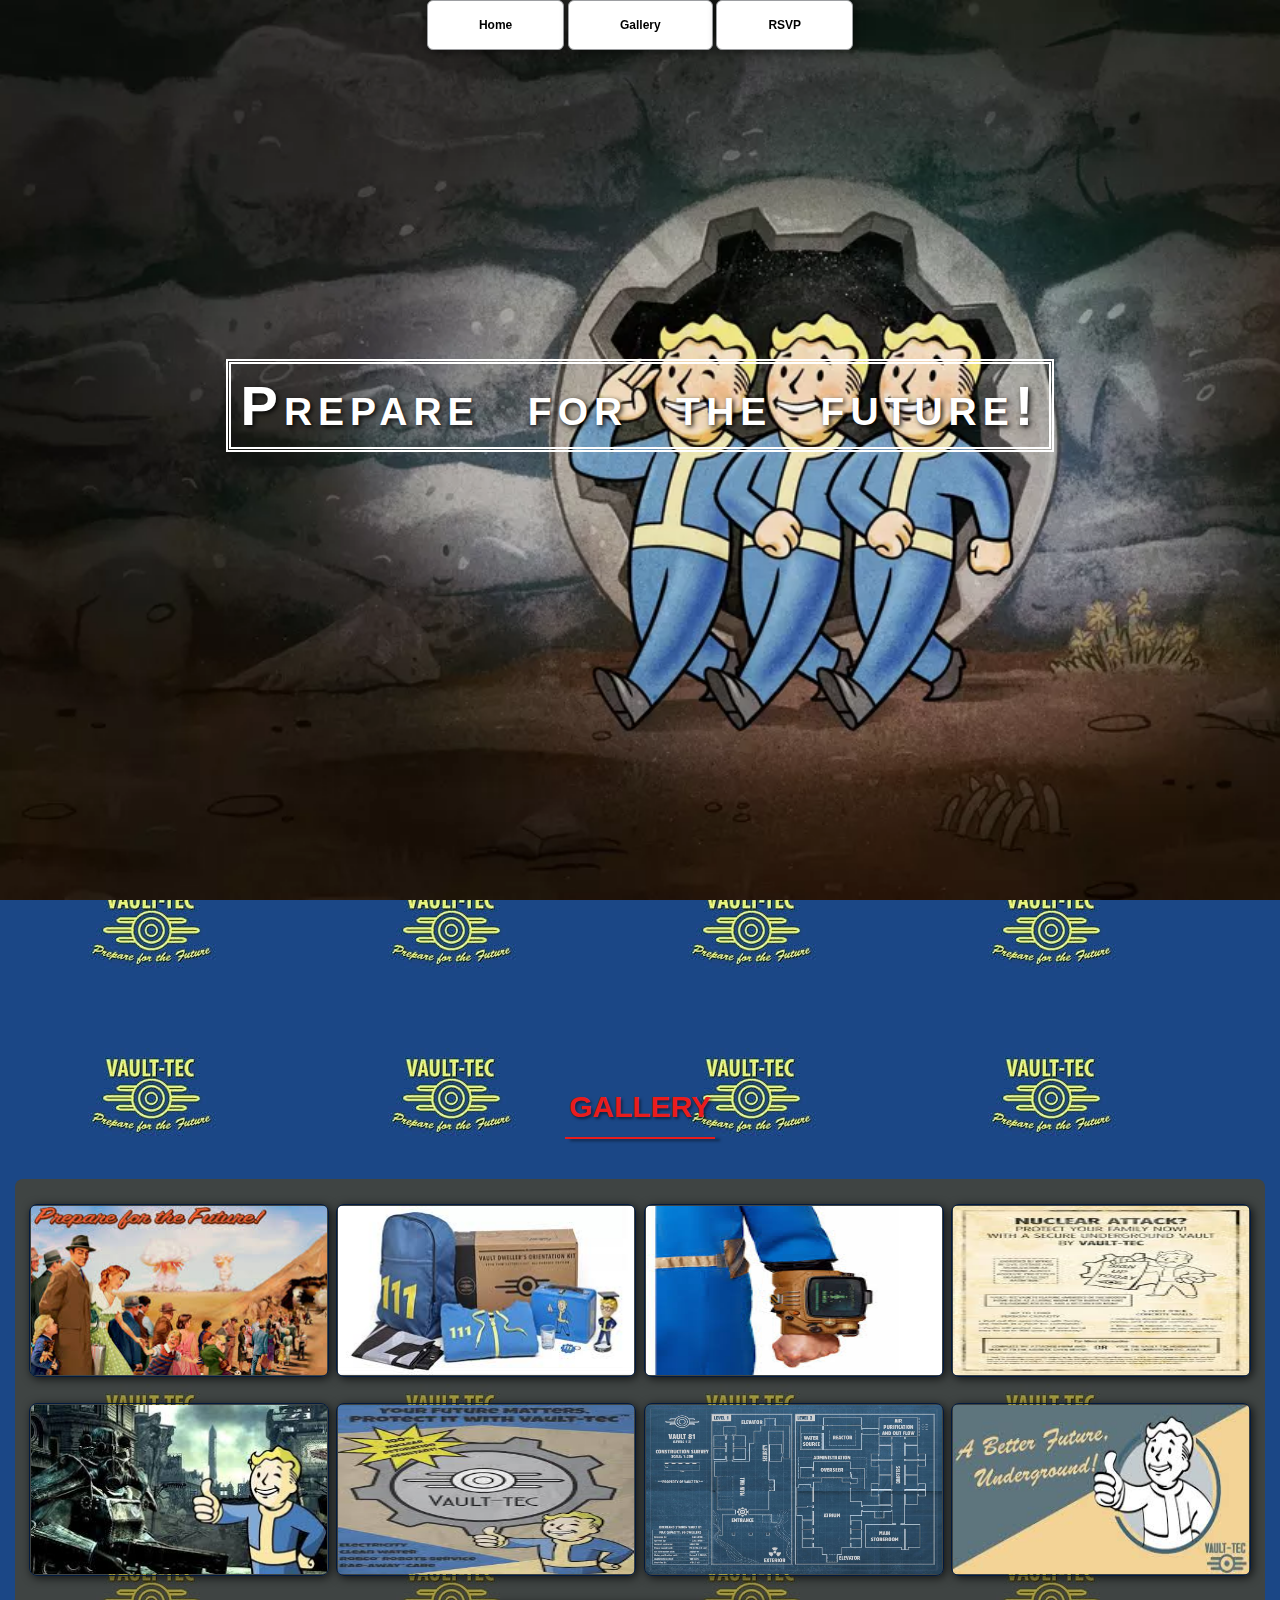
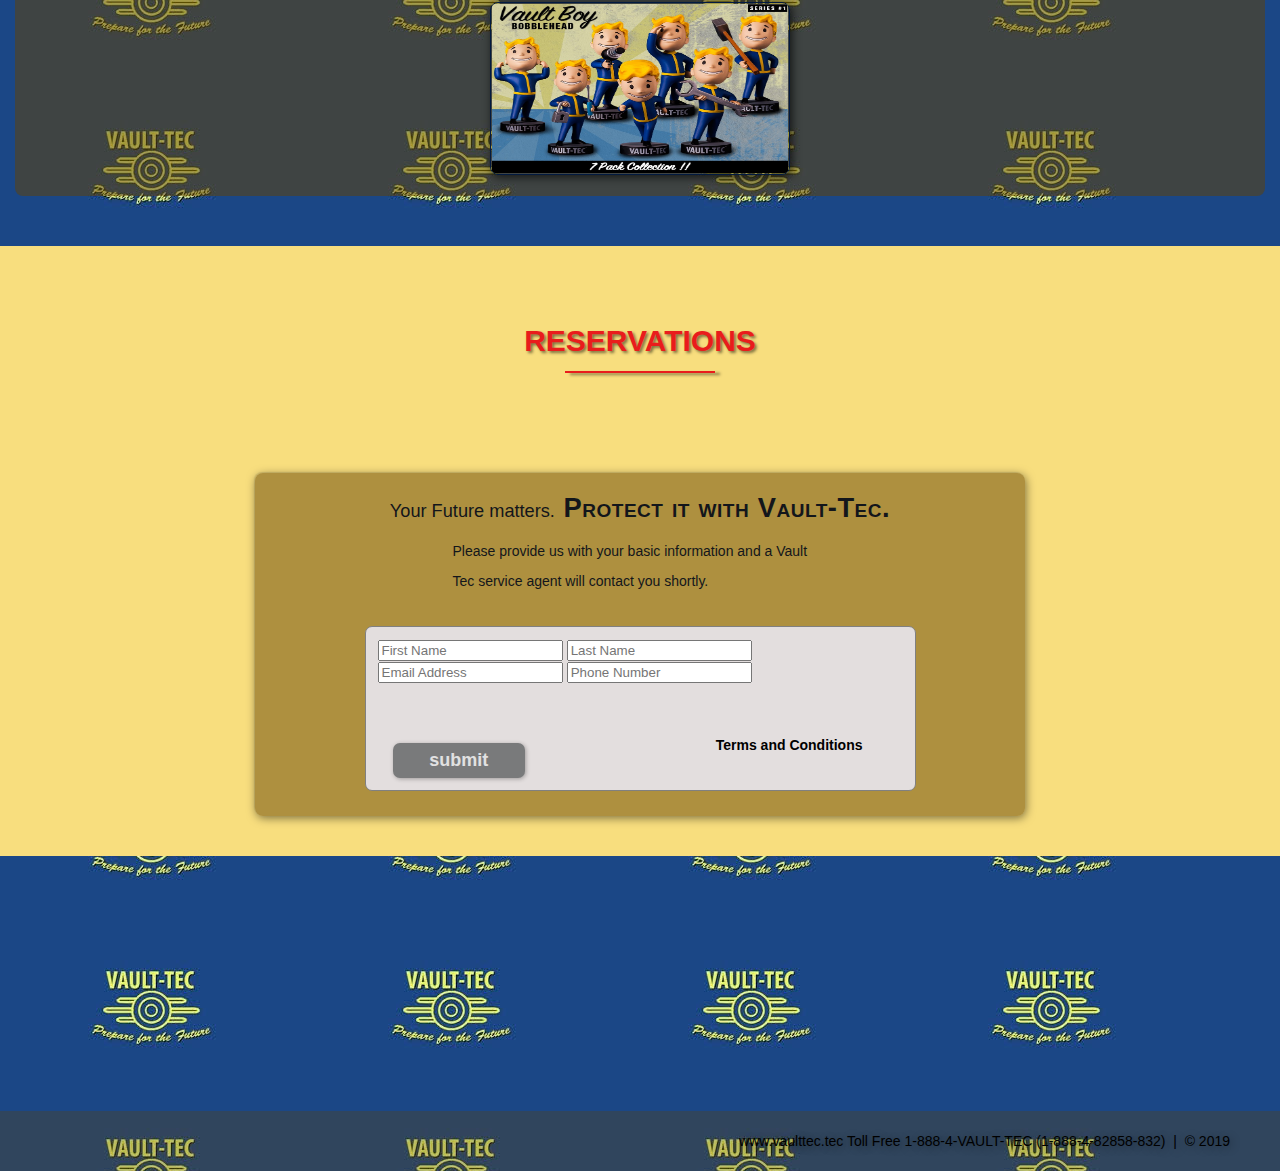
==== website/index.html @ 1b5434e8 "add website dir with files" ====
<!DOCTYPE html>

<head>
    <meta charset="utf-8">
    <title>Vault Tec</title>
    <meta name="Pedro Suarez">
    <link rel="stylesheet" type="text/css" href="./website_css/index_css.css">
    <link rel="stylesheet" type="text/css" href="./website_css/animations.css">
   
</head>

<body>

    <style>
        body {
          background-image: url('./images/vault_tec.jpeg');
        }
        </style> 
    
    <!-- Nav -->
    <div class="wrap">
        <div class="menu-container">
            <ul class="menu">
                <a href="#home" id="link"><li>Home</li></a>
                <a href="#gallery"><li>Gallery</li></a>
                <a href="#rsvp"><li>RSVP</li></a>
            </ul>
        </div>
    </div>
    <!-- End Nav -->

    <!-- Home -->

    <div id="home">
        <div class="container">
            <div class="text-center">
                <span class="head-main">Prepare for the future!</span>
            </div>
        </div>
    </div>
    <!-- End Home -->

    <!-- Gallery -->

    <section id="gallery">
        <div class="container">
            <h1>Gallery</h1>
            <div class="flex-container">

                <!-- Photo Container 1 -->

                <div class="photo-container">
                    <div class="photo">
                        <img src="./images/thumb/thumb_1.jpeg" alt="">
                        <div class="photo-overlay">
                            <h3 class="whitehead">Click to Enlarge</h3>
                            <p>Prepare for the Future</p>
                        </div>
                    </div>
                </div>
                <!-- End Photo Container 1 -->

                <!-- Photo Container 2-->

                <div class="photo-container">
                    <div class="photo">
                        <img src="./images/thumb/thumb_2.jpeg" alt="">
                        <div class="photo-overlay">
                            <h3 class="whitehead">Click to Enlarge</h3>
                            <p>Vault dwellers orientation kit</p>
                        </div>
                    </div>
                </div>
                <!-- End Photo Container 2 -->

                <!-- Photo Container 3 -->

                <div class="photo-container">
                    <div class="photo">
                        <img src="./images/thumb/thumb_3.jpeg" alt="">
                        <div class="photo-overlay">
                            <h3 class="whitehead">Click to Enlarge</h3>
                            <p>Pip-Boy 3000 Mark IV</p>
                        </div>
                    </div>
                </div>
                <!-- End Photo Container 3 -->

                <!-- Photo Container 4 -->

                <div class="photo-container">
                    <div class="photo">
                        <img src="./images/thumb/thumb_4.jpeg" alt="">
                        <div class="photo-overlay">
                            <h3 class="whitehead">Click to Enlarge</h3>
                            <p>Vault Flyer</p>
                        </div>
                    </div>
                </div>
                <!-- End Photo Container 4 -->

                <!-- Photo Container 5 -->

                <div class="photo-container">
                    <div class="photo">
                        <img src="./images/thumb/thumb_5.jpeg" alt="">
                        <div class="photo-overlay">
                            <h3 class="whitehead">Click to Enlarge</h3>
                            <p>Power Armor by Vault-Tec</p>
                        </div>
                    </div>
                </div>
                <!-- End Photo Container 5 -->

                <!-- Photo Container 6 -->

                <div class="photo-container">
                    <div class="photo">
                        <img src="./images/thumb/vault_tec_3.jpeg" alt="">
                        <div class="photo-overlay">
                            <h3 class="whitehead">Click to Enlarge</h3>
                            <p>Vault-Tec Ad</p>
                        </div>
                    </div>
                </div>
                <!-- End Photo Container 6 -->

                <!-- Photo Container 7 -->

                <div class="photo-container">
                    <div class="photo">
                        <img src="./images/thumb/thumb_9.jpg" alt="">
                        <div class="photo-overlay">
                            <h3 class="whitehead">Click to Enlarge</h3>
                            <p>Vault layout example</p>
                        </div>
                    </div>
                </div>
                <!-- End Photo Container 7 -->

                <!-- Photo Container 8 -->

                <div class="photo-container">
                    <div class="photo">
                        <img src="./images/thumb/vault_tec_7.jpeg" alt="">
                        <div class="photo-overlay">
                            <h3 class="whitehead">Click to Enlarge</h3>
                            <p>A Better Future</p>
                        </div>
                    </div>
                </div>
                <!-- End Photo Container 8 -->

                <!-- Photo Container 9 -->

                <div class="photo-container">
                    <div class="photo">
                        <img src="./images/thumb/thumb_8.jpg" alt="">
                        <div class="photo-overlay">
                            <h3 class="whitehead">Click to Enlarge</h3>
                            <p>Vault Boy Bobbleheads-Order yours today!</p>
                        </div>
                    </div>
                </div>
                <!-- End Photo Container 9 -->

            </div>
        </div>
    </section>

    <!-- End Gallery -->

    <!-- RSVP -->

    <section id="rsvp">
        <div class="container">
            <div class="heading-padding">
                <h1 class="heading-padding">Reservations</h1>
                <div class="reservations">
                    <h2>Your Future matters.<span> Protect it with Vault-Tec.</span></h2>
                    <p class="rsvp-text">
                        Please provide us with your basic information and a Vault Tec 
                        service agent will contact you shortly.
                    </p>
                    <div class="form-rsvp">
                        <form action="" method="post">
                            <input class="rsvp" type="text" Value="" placeholder="First Name">
                            <input class="rsvp" type="text" Value="" placeholder="Last Name">
                            <input class="rsvp" type="text" Value="" placeholder="Email Address">
                            <input class="rsvp" type="text" Value="" placeholder="Phone Number">
                            <div class="form-spacer">
                                <label class="terms">Terms and Conditions</label>
                            </div>
                            <div class="submit">
                                <input type="submit" value="submit">
                            </div>
                        </form>
                    </div>
                </div>
            </div>
        </div>
    </section>
    <!-- End RSVP -->

    <!-- Footer -->

    <iframe width="400" height="250" src="https://www.youtube.com/embed/cco_DvSzrts"
     frameborder="0" allow="accelerometer; autoplay; encrypted-media; gyroscope; picture-in-picture"
      allowfullscreen></iframe>

<div id="footer">
    www.vaulttec.tec Toll Free 1-888-4-VAULT-TEC (1-888-4-82858-832) &nbsp;|&nbsp; &copy; 2019
</div>

</html>
---- website/website_css/index_css.css ----
html {
    font-family: sans-serif;
    font-size: 62.5%;
    -webkit-tap-highlight-color: rgba(0,0,0,0);
    -webkit-text-size-adjust: 100%;
    -ms-text-size-adjust: 100%;
}

body {
    font-size: 14px;
    margin: 0;
    font-family: 'helvetica neue', helvetica, arial, sans-serif;
    line-height: 1.42857143;
    color: #333;
    background-color: #fff;
}

h1, h2, h3, h4, h5, h6 {
    font-family: 'open sans', sans-serif;
}

h1 {
    line-height: 50px;
    font-weight: 900;
    font-size: 30px;
    text-transform: uppercase;
    text-align: center;
    color: #e91c1c;
    text-shadow: 2px 2px 3px rgba(0,0,0,0.5);
}

h1::after {
    display: block;
    content:"";
    height: 2px;
    width: 150px;
    background: #e91c1c;
    margin: 5px auto 40px;
    box-shadow: 5px 2px 3px rgba(0,0,0,0.5);
}

h2 {
    line-height: 50px;
    color: #e91c1c;
}

h3 {
    line-height: 30px;
    padding-bottom: 20px;
}

h4 {
    padding-top: 25px;
    line-height: 40px;
    padding-bottom: 0px;
    font-size: 22px;
    font-weight: 900;
}

nav,
footer {
    display: block;
}

p {
    font-weight: 300;
    line-height: 30px;
    padding-bottom: 15px;
}

.text-center {
    text-align: center;
}

.heading-padding {
    padding-bottom: 40px;
}

section {
    padding-top: 50px;
    margin-top: 50px;
}

.container {
    padding-left: 15px;
    padding-right: 15px;
    margin-left: auto;
    margin-right: auto;
}

.wrap {
    height: 100%;
    width: 100%;
    position: absolute;
    overflow: hidden;
    top: 0;
    left: 0;
    text-align: center;
}

.menu-container {
    max-height: 340px;
    margin: 0% auto;
    content: "";
    width: 100%;
    position: fixed;
    z-index: 100;
}

#home {
    background: url('../images/vault_boy3.jpg') no-repeat 50% 50%;
    background-attachment: fixed;
    -webkit-background-size: cover;
    -moz-background-size: cover;
    -o-background-size: cover;
    background-size: cover;
    width: 100%;
    display: block;
    height: auto;
    padding-top: 350px;
    padding-bottom: 500px;
    color: yellow;
}

.head-main {
    text-shadow: 2px 2px 5px rgba(0,0,0,0.9);
    font-variant: small-caps;
    color: #fff;
    letter-spacing: 4.5pt;
    word-spacing: 20pt;
    font-size: 4em;
    text-align: left;
    font-family: impact, sans-serif;
    line-height: 2;
    font-weight: 900;
    border: 5px double #fff;
    padding: 10px;
}

.flex-container {
    display: -webkit-flex;
    display: flex;
    flex-wrap: wrap;
    padding: 10px;
    border-radius: 8px;
    margin: 0% auto;
    background-color: rgba(100, 65, 0,.5);
}

#rsvp {
    background-color: #F8DE7E;
}

.reservations {
    width: 60%;
    padding: 10px;
    border-radius: 8px;
    margin: 0% auto;
    background-color: rgba(100, 65, 0,.5);
    box-shadow: -1px -1px 1px 0 rgba(0,0,0,0.1), 1px 2px 10px rgba(0,0,0,0.5);
}

.reservations h2 {
    width: 70%;
    text-align: center;
    margin: 0 auto;
    color: #13161b;
    font-weight: 500;
    font-size: 1.3em;
    letter-spacing: 0pt;
    word-spacing: 0pt;
}

.reservations h2 span {
    width: 70%;
    text-align: center;
    margin: 0 auto;
    color: #13161b;
    font-weight: 900;
    font-size: 1.5em;
    font-variant: small-caps;
    letter-spacing: 0.4pt;
    word-spacing: 0.3pt;
}

.reservations p {
    color: #13161b;
    width: 50%;
    margin: 0 auto;
}

.reservations form {
    font-size: 15px;
    outline: none;
    font-weight: 600;
    color: #8d8e8f;
    padding: 12px 12px;
    width: 70%;
    border: 1px solid #808080;
    margin: 2% auto;
    border-radius: 7px;
    background: rgb(227,222,222);
    box-shadow: 2px 2px 3px 0ox rgba(0,0,0,0.3);
    font-family: 'raleway', sans-serif;
}

.reservations input [type="text"] {
    font-size: 15px;
    outline: none;
    font-weight: 600;
    color: #8d8e8f;
    padding: 2% 1% 2% 7%;
    width: 80%;
    border-top: 1px solid #808080;
    border-bottom: 2px #424549;
    border-right: 2px #424549;
    border-left: 1px solid #808080;
    margin: 10px 1em;
    border-radius: 7px;
    background: #13161b;
    box-shadow: inset 0px 3px 0px 0px rgba(5,5,5,0.15);
    font-family: 'raleway', sans-serif;
}

.reservations input [type="text"]:hover {
    box-shadow: 0px 0px 18px rgba(100,65,0,0.5);
}

.form-spacer {
    padding: 30px 39px;
}

.terms {
    margin: 30px 1px 0 0;
    padding-left: 52px;
    font-size: 14px;
    line-height: 5px;
    color: #000;
    cursor: pointer;
    font-weight: 600;
    font-family: 'raleway', sans-serif;
    position: relative;
    display: inline;
    float: right;
}

.terms:hover {
    color: orange;
    text-decoration: underline;
}

.submit input[type="submit"] {
    color: rgb(225, 225, 225);
    cursor: pointer;
    border: none;
    font-weight: 900;
    outline: none;
    text-align: center;
    font-family: 'raleway', sans-serif;
    margin: 0px 3%;
    padding: 7px 0px;
    width: 25%;
    font-size: 18px;
    transition: border-color 0.3s color 0.3s background-color 0.3s;
    border-radius: 7px;
    background-color: #797a7b;
    box-shadow: 1px 1px 4px 0 rgba(0,0,0,0.3);
}

#footer {
    background-color: rgba(100,65,0,0.3);
    color: #000;
    text-shadow: 2px 2px 8px rgba(0,0,0,0.4);
    padding: 20px 50px 20px 50px;
    text-align: right;
}
---- website/website_css/animations.css ----
/*-----------------------
menu selection animations
-----------------------*/

.menu {
    color: #f00;
    font: bold 12px/18px sans-serif;
    text-align: center;
    display: inline;
    margin: 0% auto;
    padding: 0;
    list-style: none;
    text-decoration: none;
}

.menu li {
    color: #000;
    background-color: rgba(255, 255, 255, 1);
    display: inline-block;
    margin: 0% auto;
    position: relative;
    padding: 15px 4%;
    border: 1px solid #9d9fa2;
    box-shadow: 2px 2px 10px 0 rgba(0,0,0,0.5);
    border-radius: 6px;
    cursor: pointer;
    transition-property: background;
    transition-duration: .4s;
    transition-delay: 0;
    transition-timing-function: ease-in-out;
}

.menu li:hover {
    color: #f00;
    background-color: rgba(100,65,0,0.3);
}

/*-----------------------
Gallery animations
-----------------------*/

.photo {
    position: relative;
    line-height: 0;
    margin-bottom: 2em;
    overflow: hidden;
    border-radius: 8px;
    padding: 1px;
    border: 1px solid #021a40;
    background-color: rgb(tan);
    box-shadow: 2px 2px 10px 0 rgba(0,0,0,0.7);
}

.photo-container {
    text-align: center;
    margin: 15px auto;
    width: 300px;
    height: 169px;
}

.photo-container img {
    max-width: 100%;
    width: 300px;
    height: 169px;
}

/*-----------------------
Photo overlay transitions
-----------------------*/

.photo-overlay {
    color: #fff;
    position: absolute;
    top: 0;
    right: 0;
    bottom: 0;
    left: 0;
    padding-left: 20px;
    padding-right: 20px;
    justify-content: center;
    align-items: center;
    background: rgba(0,0,0,0.5);
}

.whitehead {
    color: #c9bdaa;
    margin-top: 5%;
    line-height: 30px;
    padding-bottom: 20px;
}

/*---------------------------------
    Photo overlay transitions
---------------------------------*/

.photo-overlay {
    opacity: 0;
    transition: opacity .1s;
    border-radius: 10px;
    cursor: pointer;
}

.photo-overlay p {
    width: 100%;
    height: 100%;
    color: #fff;
}

.photo-overlay:hover {
    opacity: 1;
}

.photo img {
    transition: transform 0.5s;
    transform-origin: 50% 50%;
}

.photo:hover img {
    transform: scale(1.1);
}
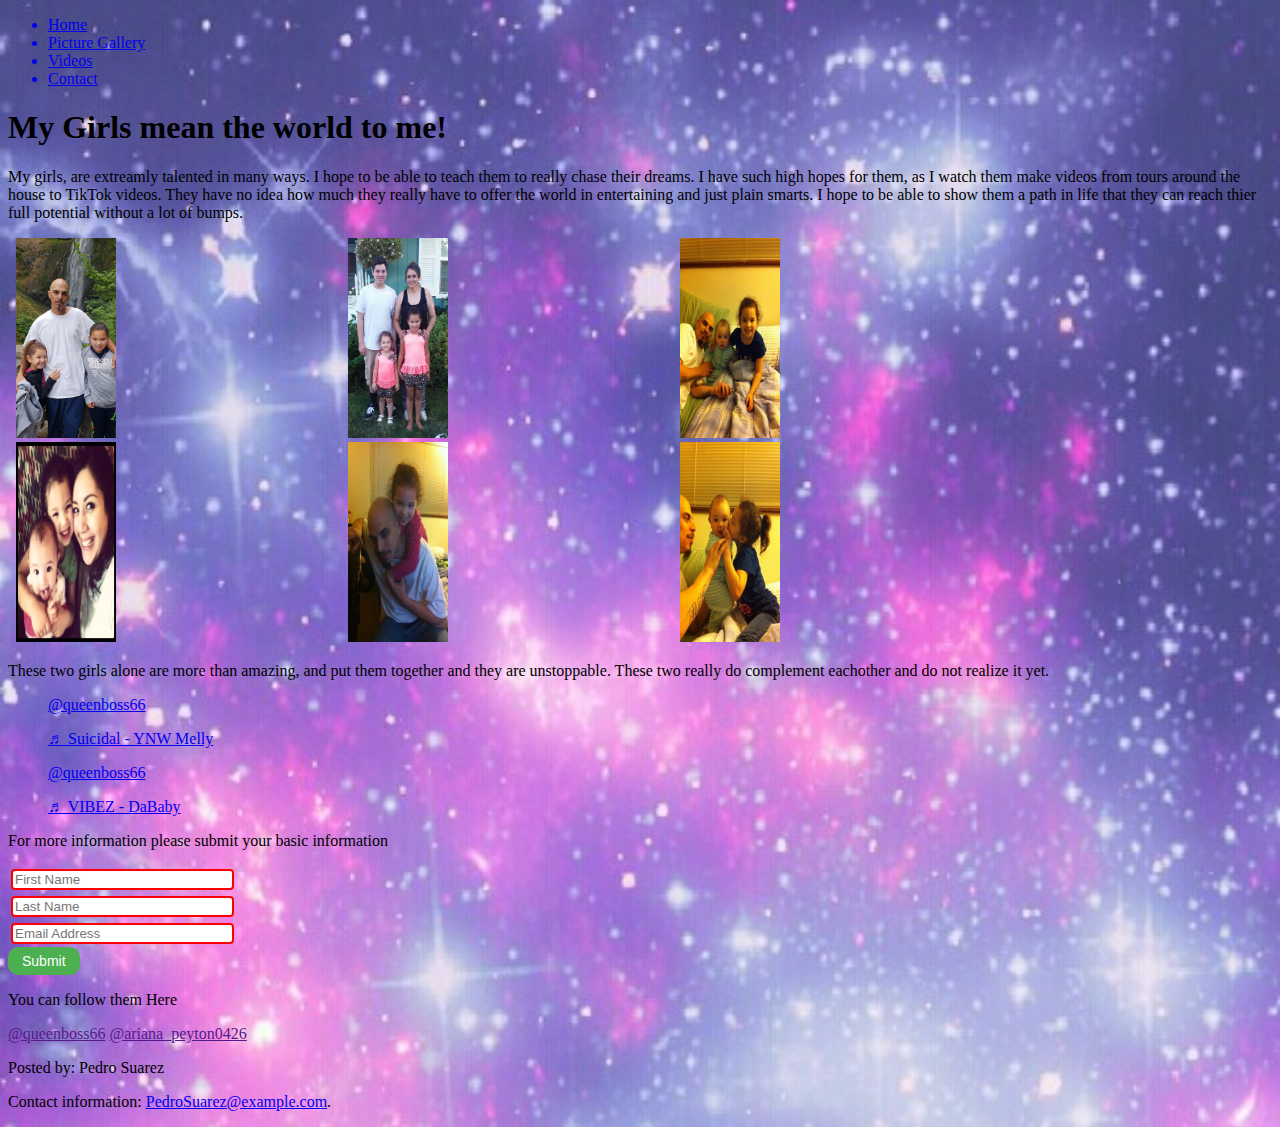
==== commit 980c537d: "add JavaScript file" ====
--- a/website/index.html
+++ b/website/index.html
@@ -2,214 +2,221 @@
 
 <head>
     <meta charset="utf-8">
-    <title>Vault Tec</title>
+    <title>My Girls are my Everything</title>
     <meta name="Pedro Suarez">
-    <link rel="stylesheet" type="text/css" href="./website_css/index_css.css">
-    <link rel="stylesheet" type="text/css" href="./website_css/animations.css">
-   
+    <link rel="stylesheet" type="text/css" href="./css/one_page_website.css">
+    <script src="./js/one_page.js"></script>
 </head>
 
 <body>
 
-    <style>
-        body {
-          background-image: url('./images/vault_tec.jpeg');
-        }
-        </style> 
-    
     <!-- Nav -->
     <div class="wrap">
-        <div class="menu-container">
+        <div class="menu">
             <ul class="menu">
-                <a href="#home" id="link"><li>Home</li></a>
-                <a href="#gallery"><li>Gallery</li></a>
-                <a href="#rsvp"><li>RSVP</li></a>
+                <a href="#home">
+                    <li>Home</li>
+                </a>
+                <a href="#pic">
+                    <li>Picture Gallery</li>
+                </a>
+                <a href="#video">
+                    <li>Videos</li>
+                </a>
+                <a href="#contact">
+                    <li>Contact</li>
+                </a>
             </ul>
         </div>
     </div>
     <!-- End Nav -->
 
-    <!-- Home -->
-
-    <div id="home">
-        <div class="container">
-            <div class="text-center">
-                <span class="head-main">Prepare for the future!</span>
-            </div>
-        </div>
+    <main>
+
+        <!-- home -->
+        <div id="home">
+            <h1><span class="blinking">My Girls mean the world to me!</span></h1>
+
+        </div>
+
+        <div>
+            <p>My girls, are extreamly talented in many ways. I hope to be able to teach them to really chase
+                their dreams. I have such high hopes for them, as I watch them make videos from
+                tours around the house to TikTok videos. They have no idea how much they really have
+                to offer the world in entertaining and just plain smarts. I hope to be able to
+                show them a path in life that they can reach thier full potential without a
+                lot of bumps.
+            </p>
+        </div>
+        <!-- End home -->
+
+        <!-- Lightbox imgs -->
+        <div class="row" id="pic">
+            <div class="column">
+                <img src="./images/girls_1.JPG" alt="My girls" height="200px" width="100px"
+                    onclick="openModal();currentSlide(1)" class="hover-shadow">
+            </div>
+            <div class="column">
+                <img src="./images/img1.jpg" height="200px" width="100px" onclick="openModal();currentSlide(2)"
+                    class="hover-shadow">
+            </div>
+            <div class="column">
+                <img src="./images/img2.jpg" height="200px" width="100px" onclick="openModal();currentSlide(3)"
+                    class="hover-shadow">
+            </div>
+            <div class="column">
+                <img src="./images/img6.jpg" height="200px" width="100px" onclick="openModal();currentSlide(4)"
+                    class="hover-shadow">
+            </div>
+            <div class="column">
+                <img src="./images/img3.jpg" height="200px" width="100px" onclick="openModal();currentSlide(3)"
+                    class="hover-shadow">
+            </div>
+            <div class="column">
+                <img src="./images/img4.jpg" height="200px" width="100px" onclick="openModal();currentSlide(4)"
+                    class="hover-shadow">
+            </div>
+        </div>
+        <!-- End Lightbox imgs-->
+
+        <!-- Lightbox -->
+        <div id="myModal" class="modal">
+            <span class="close cursor" onclick="closeModal()">&times;</span>
+            <div class="modal-content">
+
+                <div class="mySlides">
+                    <div class="numbertext">1 / 6</div>
+                    <img src="./images/girls_1.JPG" height="560px" width="425px">
+                </div>
+
+                <div class="mySlides">
+                    <div class="numbertext">2 / 6</div>
+                    <img src="./images/img1.jpg" height="560px" width="425px">
+                </div>
+
+                <div class="mySlides">
+                    <div class="numbertext">3 / 6</div>
+                    <img src="./images/img2.jpg" height="560px" width="425px">
+                </div>
+
+                <div class="mySlides">
+                    <div class="numbertext">4 / 6</div>
+                    <img src="./images/img6.jpg" height="560px" width="425px">
+                </div>
+
+                <div class="mySlides">
+                    <div class="numbertext">5 / 6</div>
+                    <img src="./images/img3.jpg" height="560px" width="425px">
+                </div>
+
+                <div class="mySlides">
+                    <div class="numbertext">6 / 6</div>
+                    <img src="./images/img4.jpg" height="560px" width="425px">
+                </div>
+                <!-- End Lightbox -->
+
+                <!-- Next/prev controls -->
+                <a class="prev" onclick="plusSlides(-1)">&#10094;</a>
+                <a class="next" onclick="plusSlides(1)">&#10095;</a>
+                <!-- End Next/Prev controls-->
+
+                <!-- Caption text -->
+                <div class="caption-container">
+                    <p id="caption"></p>
+                </div>
+                <!-- End Caption text-->
+
+                <!-- Thumbnail image controls -->
+                <div class="column">
+                    <img class="thumbImg" src="./images/girls_1.JPG" height="200px" width="100px"
+                        onclick="currentSlide(1)" alt="This is me and the girls at Multnomah Falls.">
+                </div>
+
+                <div class="column">
+                    <img class="thumbImg" src="./images/img1.jpg" height="200px" width="100px" onclick="currentSlide(2)"
+                        alt="My kids at a wedding">
+                </div>
+
+                <div class="column">
+                    <img class="thumbImg" src="./images/img2.jpg" height="200px" width="100px" onclick="currentSlide(3)"
+                        alt="My two youngest girls hanging out with me">
+                </div>
+
+                <div class="column">
+                    <img class="thumbImg" src="./images/img6.jpg" height="200px" width="100px" onclick="currentSlide(4)"
+                        alt="Laureen and the girls">
+                </div>
+
+                <div class="column">
+                    <img class="thumbImg" src="./images/img3.jpg" height="200px" width="100px" onclick="currentSlide(3)"
+                        alt="Me and Peyton when she was younger">
+                </div>
+
+                <div class="column">
+                    <img class="thumbImg" src="./images/img4.jpg" height="200px" width="100px" onclick="currentSlide(4)"
+                        alt="Peyton and baby Ari">
+                </div>
+                <!-- End Thumbnail controls -->
+            </div>
+        </div>
+    </main>
+</body>
+
+<footer>
+    <div>
+        <p>
+            These two girls alone are more than amazing, and put them together and they are
+            unstoppable. These two really do complement eachother and do not realize it yet.
+        </p>
     </div>
-    <!-- End Home -->
-
-    <!-- Gallery -->
-
-    <section id="gallery">
-        <div class="container">
-            <h1>Gallery</h1>
-            <div class="flex-container">
-
-                <!-- Photo Container 1 -->
-
-                <div class="photo-container">
-                    <div class="photo">
-                        <img src="./images/thumb/thumb_1.jpeg" alt="">
-                        <div class="photo-overlay">
-                            <h3 class="whitehead">Click to Enlarge</h3>
-                            <p>Prepare for the Future</p>
-                        </div>
-                    </div>
-                </div>
-                <!-- End Photo Container 1 -->
-
-                <!-- Photo Container 2-->
-
-                <div class="photo-container">
-                    <div class="photo">
-                        <img src="./images/thumb/thumb_2.jpeg" alt="">
-                        <div class="photo-overlay">
-                            <h3 class="whitehead">Click to Enlarge</h3>
-                            <p>Vault dwellers orientation kit</p>
-                        </div>
-                    </div>
-                </div>
-                <!-- End Photo Container 2 -->
-
-                <!-- Photo Container 3 -->
-
-                <div class="photo-container">
-                    <div class="photo">
-                        <img src="./images/thumb/thumb_3.jpeg" alt="">
-                        <div class="photo-overlay">
-                            <h3 class="whitehead">Click to Enlarge</h3>
-                            <p>Pip-Boy 3000 Mark IV</p>
-                        </div>
-                    </div>
-                </div>
-                <!-- End Photo Container 3 -->
-
-                <!-- Photo Container 4 -->
-
-                <div class="photo-container">
-                    <div class="photo">
-                        <img src="./images/thumb/thumb_4.jpeg" alt="">
-                        <div class="photo-overlay">
-                            <h3 class="whitehead">Click to Enlarge</h3>
-                            <p>Vault Flyer</p>
-                        </div>
-                    </div>
-                </div>
-                <!-- End Photo Container 4 -->
-
-                <!-- Photo Container 5 -->
-
-                <div class="photo-container">
-                    <div class="photo">
-                        <img src="./images/thumb/thumb_5.jpeg" alt="">
-                        <div class="photo-overlay">
-                            <h3 class="whitehead">Click to Enlarge</h3>
-                            <p>Power Armor by Vault-Tec</p>
-                        </div>
-                    </div>
-                </div>
-                <!-- End Photo Container 5 -->
-
-                <!-- Photo Container 6 -->
-
-                <div class="photo-container">
-                    <div class="photo">
-                        <img src="./images/thumb/vault_tec_3.jpeg" alt="">
-                        <div class="photo-overlay">
-                            <h3 class="whitehead">Click to Enlarge</h3>
-                            <p>Vault-Tec Ad</p>
-                        </div>
-                    </div>
-                </div>
-                <!-- End Photo Container 6 -->
-
-                <!-- Photo Container 7 -->
-
-                <div class="photo-container">
-                    <div class="photo">
-                        <img src="./images/thumb/thumb_9.jpg" alt="">
-                        <div class="photo-overlay">
-                            <h3 class="whitehead">Click to Enlarge</h3>
-                            <p>Vault layout example</p>
-                        </div>
-                    </div>
-                </div>
-                <!-- End Photo Container 7 -->
-
-                <!-- Photo Container 8 -->
-
-                <div class="photo-container">
-                    <div class="photo">
-                        <img src="./images/thumb/vault_tec_7.jpeg" alt="">
-                        <div class="photo-overlay">
-                            <h3 class="whitehead">Click to Enlarge</h3>
-                            <p>A Better Future</p>
-                        </div>
-                    </div>
-                </div>
-                <!-- End Photo Container 8 -->
-
-                <!-- Photo Container 9 -->
-
-                <div class="photo-container">
-                    <div class="photo">
-                        <img src="./images/thumb/thumb_8.jpg" alt="">
-                        <div class="photo-overlay">
-                            <h3 class="whitehead">Click to Enlarge</h3>
-                            <p>Vault Boy Bobbleheads-Order yours today!</p>
-                        </div>
-                    </div>
-                </div>
-                <!-- End Photo Container 9 -->
-
-            </div>
+
+    <!-- tiktok videos -->
+    <div id="video">
+        <blockquote class="tiktok-embed" cite="https://www.tiktok.com/@queenboss66/video/6780821786373180677"
+            data-video-id="6780821786373180677" style="max-width: 605px;min-width: 325px;">
+            <section> <a target="_blank" title="@queenboss66"
+                    href="https://www.tiktok.com/@queenboss66">@queenboss66</a>
+                <p></p> <a target="_blank" title="♬ Suicidal - YNW Melly"
+                    href="https://www.tiktok.com/music/Suicidal-6768934736241920773">♬ Suicidal - YNW Melly</a>
+            </section>
+        </blockquote>
+
+        <script async src="https://www.tiktok.com/embed.js"></script>
+        <blockquote class="tiktok-embed" cite="https://www.tiktok.com/@queenboss66/video/6780446456777035014"
+            data-video-id="6780446456777035014" style="max-width: 605px;min-width: 325px;">
+            <section> <a target="_blank" title="@queenboss66"
+                    href="https://www.tiktok.com/@queenboss66">@queenboss66</a>
+                <p></p> <a target="_blank" title="♬ VIBEZ - DaBaby"
+                    href="https://www.tiktok.com/music/VIBEZ-6770379728990882565">♬ VIBEZ - DaBaby</a>
+            </section>
+        </blockquote>
+        <script async src="https://www.tiktok.com/embed.js"></script>
+    </div>
+    <!-- End tiktok videos -->
+
+    <!-- Contact -->
+    <section>
+        <div id="contact">
+            <p>For more information please submit your basic information</p>
+            <form>
+                <input type="text" name="firstname" placeholder="First Name"><br>
+                <input type="text" name="lastname" placeholder="Last Name"><br>
+                <input type="text" name="email" placeholder="Email Address"><br>
+            </form>
+            <button class="button" type="submit" value="Submit">Submit</button>
         </div>
     </section>
-
-    <!-- End Gallery -->
-
-    <!-- RSVP -->
-
-    <section id="rsvp">
-        <div class="container">
-            <div class="heading-padding">
-                <h1 class="heading-padding">Reservations</h1>
-                <div class="reservations">
-                    <h2>Your Future matters.<span> Protect it with Vault-Tec.</span></h2>
-                    <p class="rsvp-text">
-                        Please provide us with your basic information and a Vault Tec 
-                        service agent will contact you shortly.
-                    </p>
-                    <div class="form-rsvp">
-                        <form action="" method="post">
-                            <input class="rsvp" type="text" Value="" placeholder="First Name">
-                            <input class="rsvp" type="text" Value="" placeholder="Last Name">
-                            <input class="rsvp" type="text" Value="" placeholder="Email Address">
-                            <input class="rsvp" type="text" Value="" placeholder="Phone Number">
-                            <div class="form-spacer">
-                                <label class="terms">Terms and Conditions</label>
-                            </div>
-                            <div class="submit">
-                                <input type="submit" value="submit">
-                            </div>
-                        </form>
-                    </div>
-                </div>
-            </div>
-        </div>
-    </section>
-    <!-- End RSVP -->
-
-    <!-- Footer -->
-
-    <iframe width="400" height="250" src="https://www.youtube.com/embed/cco_DvSzrts"
-     frameborder="0" allow="accelerometer; autoplay; encrypted-media; gyroscope; picture-in-picture"
-      allowfullscreen></iframe>
-
-<div id="footer">
-    www.vaulttec.tec Toll Free 1-888-4-VAULT-TEC (1-888-4-82858-832) &nbsp;|&nbsp; &copy; 2019
-</div>
+    <!-- End Contact -->
+
+    <!-- tiktok links -->
+    <p>You can follow them Here</p>
+    <a href="">@queenboss66</a>
+    <a href="">@ariana_peyton0426</a>
+
+    <p>Posted by: Pedro Suarez</p>
+    <p>Contact information: <a href="#">
+            PedroSuarez@example.com</a>.</p>
+
+</footer>
 
 </html>--- a/website/css/one_page_website.css
+++ b/website/css/one_page_website.css
@@ -0,0 +1,166 @@
+.picture {
+    font-family: 'Lucida Sans', 'Lucida Sans Regular', 'Lucida Grande', 'Lucida Sans Unicode', Geneva, Verdana, sans-serif;
+    font-size: small;
+}
+
+.blinking{
+    animation:blinkingText 5s infinite;
+}
+@keyframes blinkingText{
+    0%{     color: pink;    }
+    49%{    color: transparent; }
+    50%{    color: violet; }
+    99%{    color:transparent;  }
+    100%{   color: purple;    }
+}
+
+body {
+    background-image: url("../images/background_1.jpg");
+    background-repeat: no-repeat;
+    background-size: cover;
+   }
+
+   input {
+    width: 17%;
+    margin: 3px;
+    border: 2px solid red;
+    border-radius: 4px;
+  }
+
+  .button {
+    background-color: #4CAF50;
+    border: none;
+    color: white;
+    padding: 6px 14px;
+    text-align: center;
+    text-decoration: none;
+    display: inline-block;
+    font-size: 14px;
+    border-radius: 10px;
+  }
+
+  .button:hover {
+    cursor: pointer;
+
+  }
+
+  .row > .column {
+    padding: 0 8px;
+  }
+  
+  .row:after {
+    content: "";
+    display: table;
+    clear: both;
+  }
+ 
+  .column {
+    float: left;
+    width: 25%;
+  }
+  
+  .modal {
+    display: none;
+    position: fixed;
+    z-index: 1;
+    padding-top: 100px;
+    left: 200px;
+    top: 0;
+    width: 50%;
+    height: 100%;
+    overflow: auto;
+    background-color: black;
+    margin-left: auto;
+    margin-right: auto;
+  }
+
+  .modal-content {
+    position: relative;
+    background-color: #fefefe;
+    margin-left: auto;
+    margin-right: auto;
+    padding: 0;
+    width: 90%;
+    max-width: 1200px;
+  }
+
+  .close {
+    color: white;
+    position: absolute;
+    top: 10px;
+    right: 25px;
+    font-size: 35px;
+    font-weight: bold;
+  }
+  
+  .close:hover,
+  .close:focus {
+    color: #999;
+    text-decoration: none;
+    cursor: pointer;
+  }
+  
+  .mySlides {
+    display: none;
+    margin-left: auto;
+    margin-right: auto;
+  }
+  
+  .prev,
+  .next {
+    cursor: pointer;
+    position: absolute;
+    top: 50%;
+    width: auto;
+    padding: 16px;
+    margin-top: -50px;
+    color: white;
+    font-weight: bold;
+    font-size: 20px;
+    transition: 0.6s ease;
+    border-radius: 0 3px 3px 0;
+    user-select: none;
+    -webkit-user-select: none;
+  }
+  
+  .next {
+    right: 0;
+    border-radius: 3px 0 0 3px;
+  }
+  
+  .prev:hover,
+  .next:hover {
+    background-color: rgba(0, 0, 0, 0.8);
+  }
+  
+  .numbertext {
+    color: #f2f2f2;
+    font-size: 12px;
+    padding: 8px 12px;
+    position: absolute;
+    top: 0;
+  }
+  
+  .caption-container {
+    text-align: center;
+    background-color: black;
+    padding: 2px 16px;
+    color: white;
+  }
+  
+  img.thumbImg {
+    opacity: 0.6;
+  }
+  
+  .active,
+  .thumbImg:hover {
+    opacity: 1;
+  }
+  
+  img.hover-shadow {
+    transition: 0.3s;
+  }
+  
+  .hover-shadow:hover {
+    box-shadow: 0 4px 8px 0 rgba(0, 0, 0, 0.2), 0 6px 20px 0 rgba(0, 0, 0, 0.19);
+  }